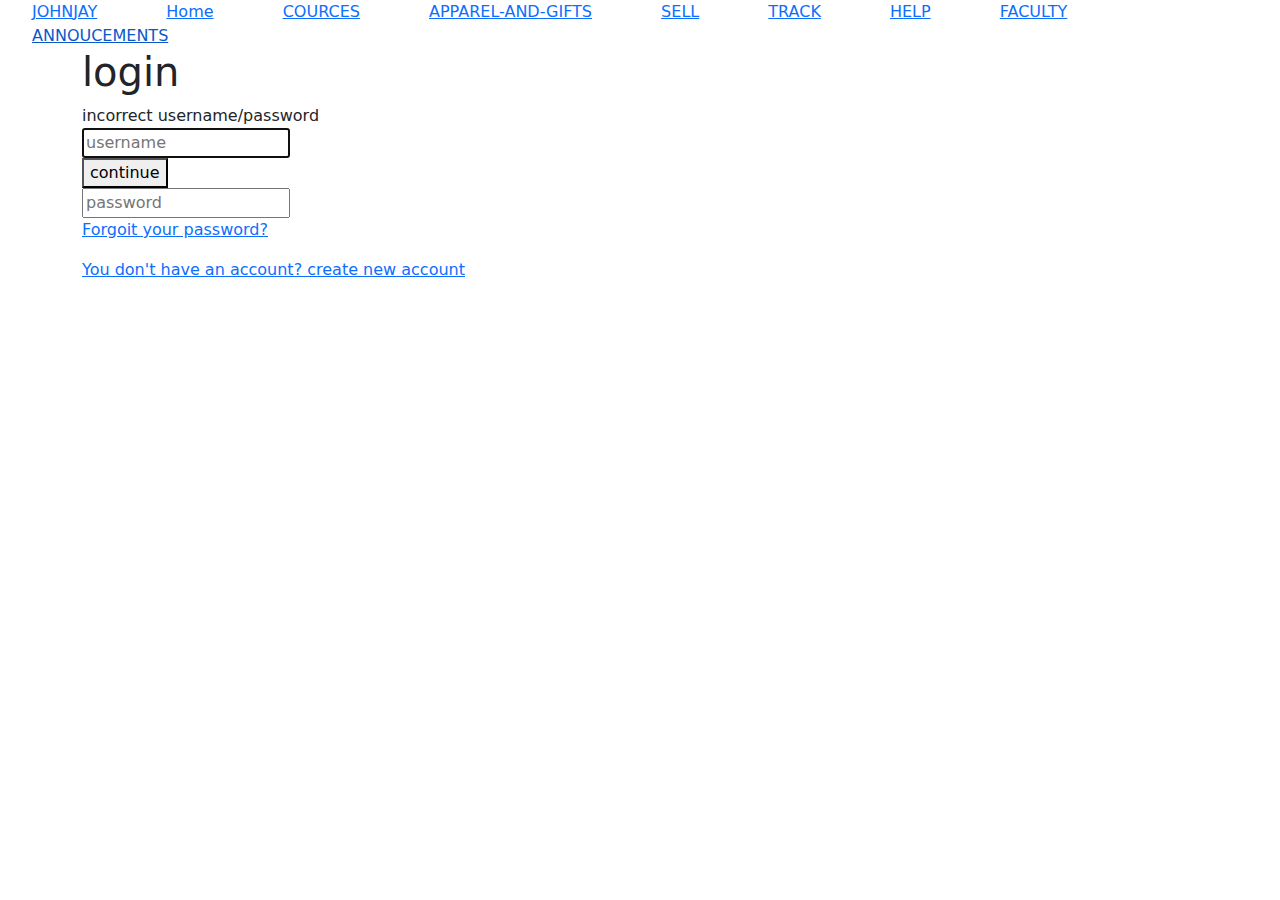
==== index.html @ 61464e85 "UPdated" ====
<!DOCTYPE html>
<html lang="en">
  <head>
    <meta charset="UTF-8" />
    <meta name="viewport" content="width=device-width, initial-scale=1.0" />
    <link
      href="https://cdn.jsdelivr.net/npm/bootstrap@5.3.3/dist/css/bootstrap.min.css"
      rel="stylesheet"
      integrity="sha384-QWTKZyjpPEjISv5WaRU9OFeRpok6YctnYmDr5pNlyT2bRjXh0JMhjY6hW+ALEwIH"
      crossorigin="anonymous"
    />
    <link rel="stylesheet" href="/Users/leroyturner/Desktop/JOHNJAY.HTML/style.css">
   
    
  </head>
    <body>
       <style>
      body{
  color-primary: darkblue;
  color-error: darkred; 
  color-success: darkblue;
  border-radius: 4px;
  margin: 0;
  height: 100vh;
  display: right;
  align-items: right;
  justify-content: right;
  font-size: 18px;
  background: url(./study.jpg);
  background-color: darkblue;

}
.aboutme {
    padding: 2rem;
    
}
.home {
    padding: 2rem;
}
.cources {
    padding: 2rem;
}
.apparel-gifts{
    padding: 2rem;
}
.sell {

}
.track{}
.login{
    margin-right: auto;
}

    </style> 
      <header>
      <nav class="menu">
        <a class="aboutme" href="#home" >JOHN<span>JAY</span></a>
        <a class="aboutme" href="#home">Home</a>
        <a class="aboutme" href="#COURCES">COURCES</a>
        <a class="aboutme" href="#APPAREL&GIFTS">APPAREL-AND-GIFTS</a>
        <a class="aboutme" href="#SELL">SELL</a>
        <a class="aboutme" href="#TRACK">TRACK</a>
        <a class="aboutme" href="#HELP">HELP</a>
        <a class="aboutme" href="#FACULTY">FACULTY</a>
        <a  class="aboutme" href="#ANNOUCEMENTS"><span>ANNOUCEMENTS</span></a>
        <div class="container">
          <form class="form" id="login">
            <h1 class="form__title">login</h1>
              <div class="form__message form__message--error">incorrect username/password</div>
              <div class="form__input-group">
                <input type="text password" class="form__input" autofocus placeholder="username">
                <div class="form__input-error-message"></div>
              </div>
              <button class="form__button" type="submit">continue</button>
              <div class="form__input-group">
                <input type="text" class="form__input" autofocus placeholder="password">
                <div class="form__input-error-message"></div>
                <p class="form__text">
                  <a href="#" class="form__link"> Forgoit your password? </a>
                </p>
                <p class="form__text">
                  <a class="form__link" href="./" id="linkcreate-account"> You don't have an account? create new account</a>
                </p>
          </form>
        </div>
      </nav> 
    </header> 
   
      <link
        href="https://cdn.jsdelivr.net/npm/bootstrap@5.3.3/dist/css/bootstrap.min.css"
        rel="stylesheet"
        integrity="sha384-QWTKZyjpPEjISv5WaRU9OFeRpok6YctnYmDr5pNlyT2bRjXh0JMhjY6hW+ALEwIH"
        crossorigin="anonymous"
      />
    </div>
    <script
      src="https://cdn.jsdelivr.net/npm/bootstrap@5.3.3/dist/js/bootstrap.min.js"
      integrity="sha384-0pUGZvbkm6XF6gxjEnlmuGrJXVbNuzT9qBBavbLwCsOGabYfZo0T0to5eqruptLy"
      crossorigin="anonymous"
    ></script>
  </body>
</html>
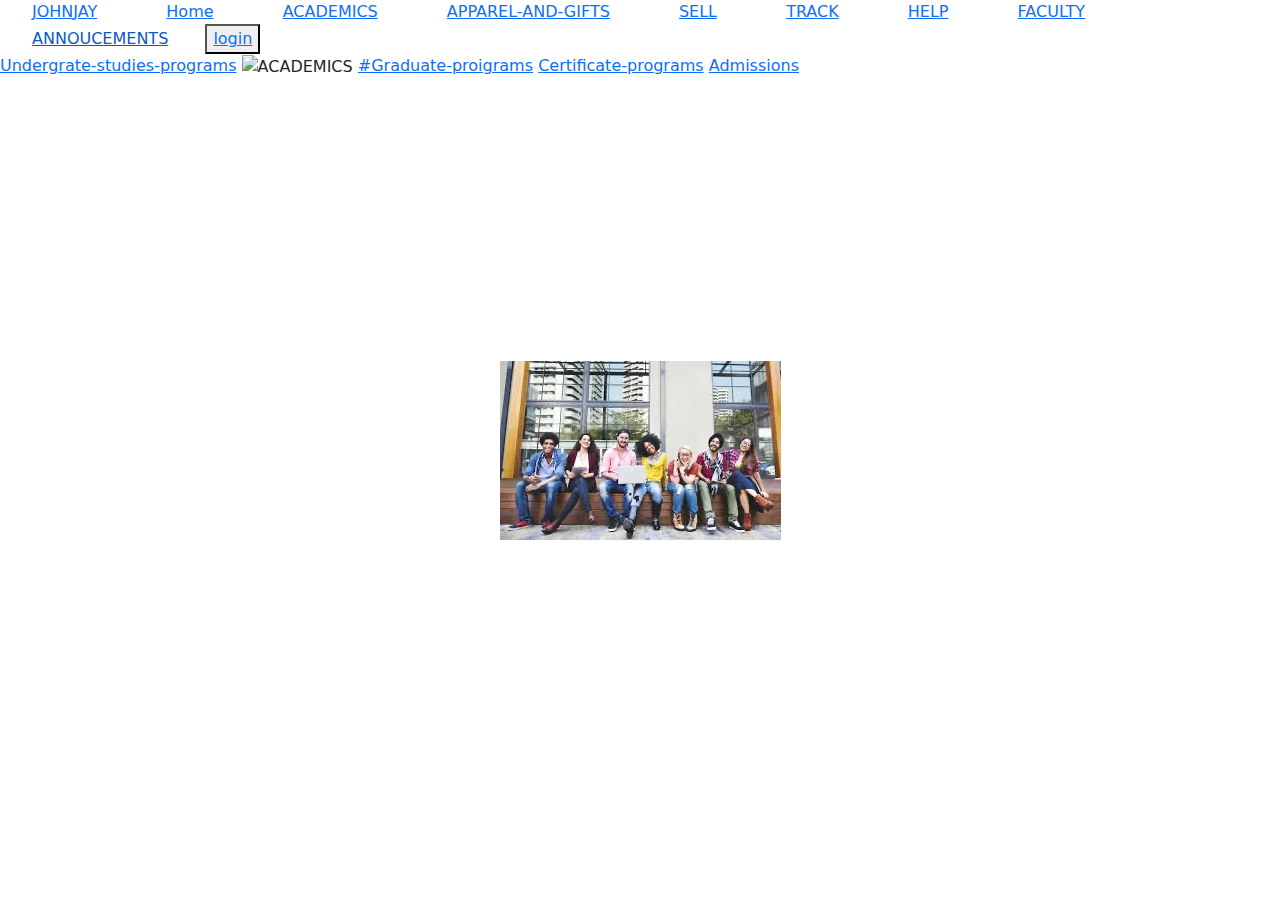
==== commit 2005fad2: "d" ====
--- a/index.html
+++ b/index.html
@@ -9,14 +9,17 @@
       integrity="sha384-QWTKZyjpPEjISv5WaRU9OFeRpok6YctnYmDr5pNlyT2bRjXh0JMhjY6hW+ALEwIH"
       crossorigin="anonymous"
     />
-    <link rel="stylesheet" href="/Users/leroyturner/Desktop/JOHNJAY.HTML/style.css">
+    <link rel="stylesheet" href="/style.css">
+    <link rel="stylesheet" href="/academics.html">
+    <link rel="stylesheet" href="/login.html">
+    <link rel="stylesheet" href="">
    
     
   </head>
     <body>
        <style>
       body{
-  color-primary: darkblue;
+  /* color-primary: darkblue;
   color-error: darkred; 
   color-success: darkblue;
   border-radius: 4px;
@@ -26,11 +29,11 @@
   align-items: right;
   justify-content: right;
   font-size: 18px;
-  background: url(./study.jpg);
+  background: url(./study.jpg); */
   background-color: darkblue;
 
 }
-.aboutme {
+/* .aboutme {
     padding: 2rem;
     
 }
@@ -49,21 +52,25 @@
 .track{}
 .login{
     margin-right: auto;
-}
+} */
 
     </style> 
       <header>
       <nav class="menu">
         <a class="aboutme" href="#home" >JOHN<span>JAY</span></a>
         <a class="aboutme" href="#home">Home</a>
-        <a class="aboutme" href="#COURCES">COURCES</a>
+        <a class="aboutme" href="#ACADEMICS">ACADEMICS</a>
         <a class="aboutme" href="#APPAREL&GIFTS">APPAREL-AND-GIFTS</a>
         <a class="aboutme" href="#SELL">SELL</a>
         <a class="aboutme" href="#TRACK">TRACK</a>
         <a class="aboutme" href="#HELP">HELP</a>
         <a class="aboutme" href="#FACULTY">FACULTY</a>
         <a  class="aboutme" href="#ANNOUCEMENTS"><span>ANNOUCEMENTS</span></a>
-        <div class="container">
+        <button>
+          <a href="login.html">login</a>
+        </button>
+
+        <!-- <div class="container">
           <form class="form" id="login">
             <h1 class="form__title">login</h1>
               <div class="form__message form__message--error">incorrect username/password</div>
@@ -82,10 +89,15 @@
                   <a class="form__link" href="./" id="linkcreate-account"> You don't have an account? create new account</a>
                 </p>
           </form>
-        </div>
+        </div> -->
       </nav> 
     </header> 
-   
+
+      <a class="ACADEMICS" href="#Undergrate-studies-programs">Undergrate-studies-programs</a>
+      <img src="/Users/leroyturner/Desktop/Johnjay/images/159,437 College Classroom Stock Photos ....webloc" alt="ACADEMICS">
+      <a class="ACADEMICS" href="#Graduate-proigrams">#Graduate-proigrams</a>
+      <a class="ACADEMICS" href="#Certificate-programs">Certificate-programs</a>
+      <a class="ACADEMICS" href="#Admissions">Admissions</a>
       <link
         href="https://cdn.jsdelivr.net/npm/bootstrap@5.3.3/dist/css/bootstrap.min.css"
         rel="stylesheet"
--- a/style.css
+++ b/style.css
@@ -0,0 +1,39 @@
+body{
+    background-color: blue;
+  color-primary: darkblue;
+  color-error: darkred; 
+  color-success: darkblue;
+  border-radius: 4px;
+  margin: 0;
+  height: 100vh;
+  display: right;
+  align-items: right;
+  justify-content: right;
+  font-size: 18px;
+background-image: url(/images/students.png);
+background-repeat: no-repeat;
+background-position: center;
+background-image: right;
+background-color: whitesmoke;  
+}
+.aboutme {
+    padding: 2rem;
+    
+}
+.home {
+    padding: 2rem;
+}
+.admissions {
+    padding: 2rem;
+
+}
+.apparel-gifts{
+    padding: 2rem;
+}
+.sell {
+
+}
+.track{}
+.login{
+    margin-right: auto;
+}
